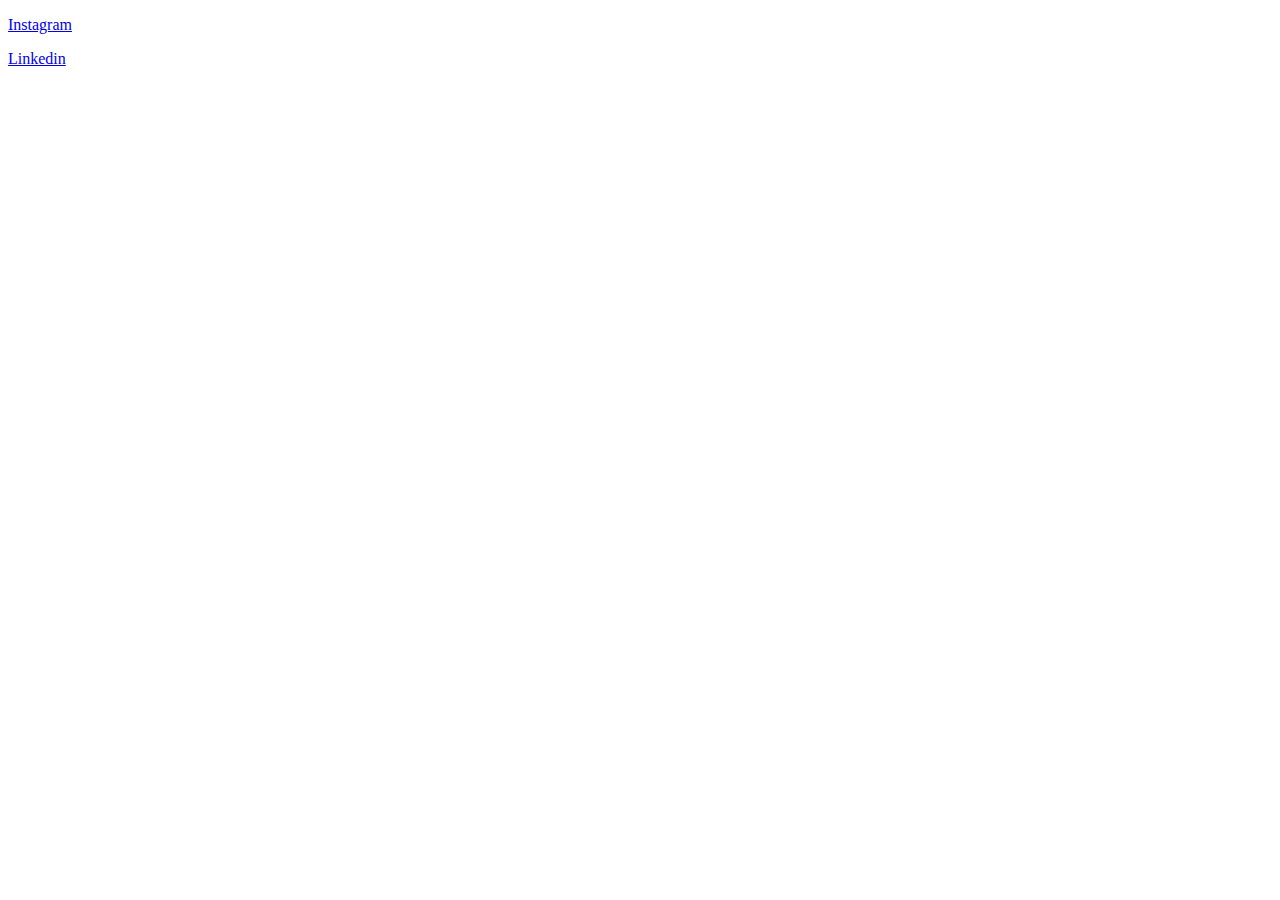
==== contato.html @ 661dbd36 "Arquivos iniciais do CV" ====
<!DOCTYPE html>
<html lang="pt-BR">
<head>
    <meta charset="UTF-8">
    <meta http-equiv="X-UA-Compatible" content="IE=edge">
    <meta name="viewport" content="width=device-width, initial-scale=1.0">
    <title>Contate-me</title>
</head>
<body>
    <p><a href="https://www.instagram.com/fromhellvis/">Instagram</a></p>
    <p><a href="https://www.linkedin.com/in/helvis-correia-dos-santos-64410326b/">Linkedin</a></p>
</body>
</html>
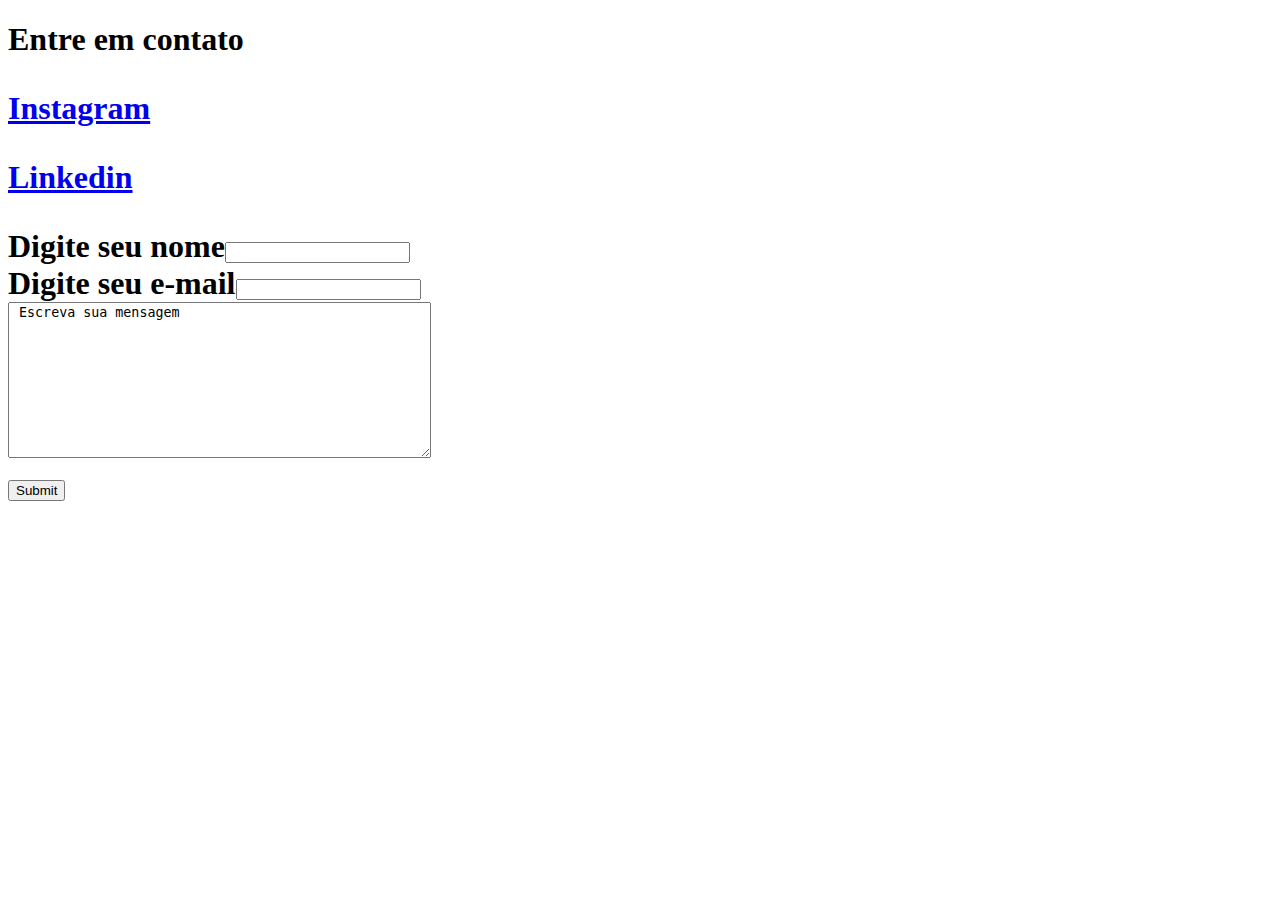
==== commit 6a6ae959: "Update contato.html" ====
--- a/contato.html
+++ b/contato.html
@@ -7,7 +7,17 @@
     <title>Contate-me</title>
 </head>
 <body>
+<h1>Entre em contato<h1>
     <p><a href="https://www.instagram.com/fromhellvis/">Instagram</a></p>
     <p><a href="https://www.linkedin.com/in/helvis-correia-dos-santos-64410326b/">Linkedin</a></p>
+<form>
+      Digite seu nome<input type="text" /> <br />
+      Digite seu e-mail<input type="email" /> <br />
+      <textarea name="textarea" rows="10" cols="50">
+ Escreva sua mensagem </textarea
+      >
+      <a href="mailto:helvissantos@icloud.com"></a><br />
+      <input type="submit" />
+    </form>
 </body>
-</html>+</html>
